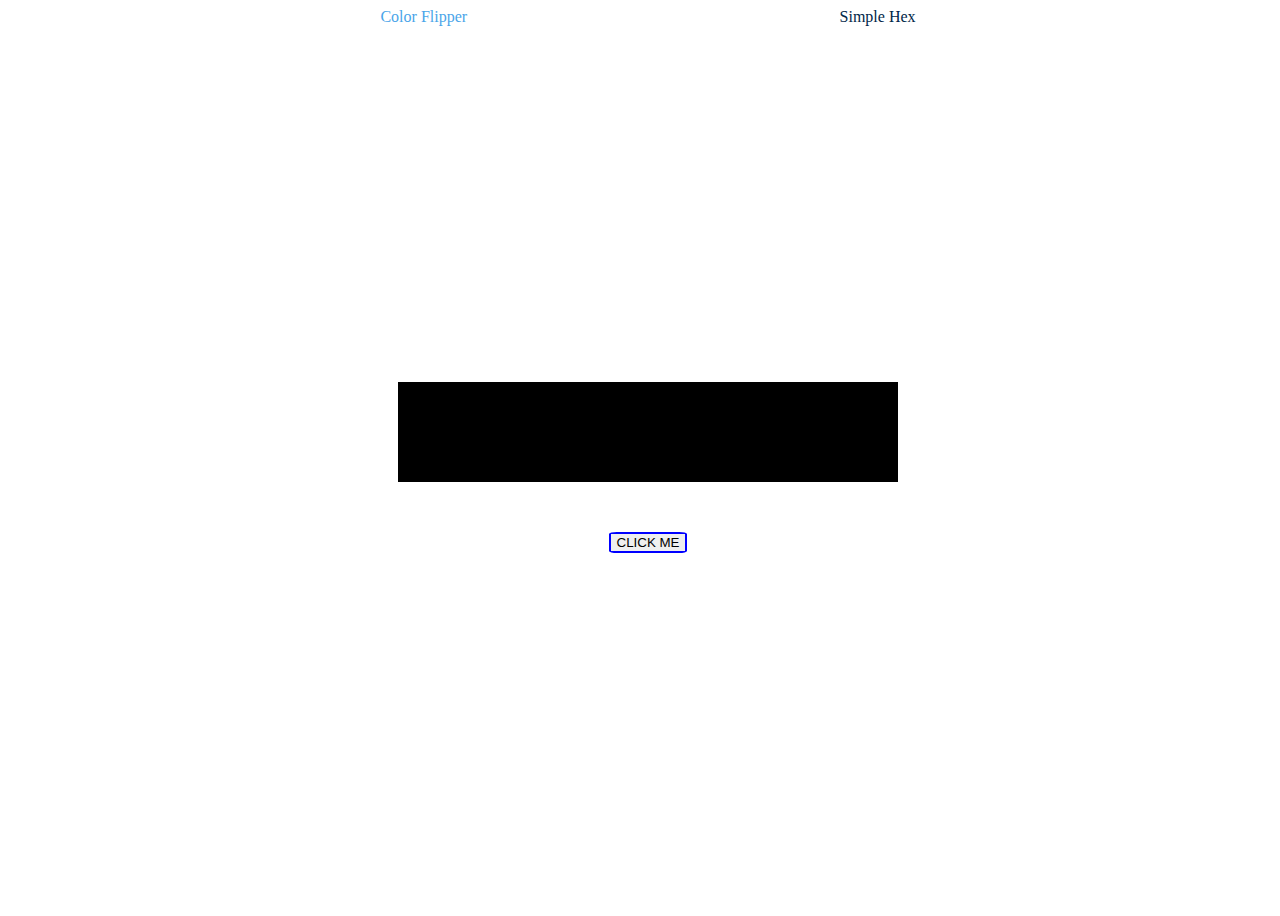
==== colorFlipper/index.html @ d8d636f5 "2022-10-27" ====
<!DOCTYPE html>
<html lang="en">
  <head>
    <meta charset="UTF-8" />
    <meta http-equiv="X-UA-Compatible" content="IE=edge" />
    <meta name="viewport" content="width=device-width, initial-scale=1.0" />
    <link rel="stylesheet" href="style.css" />
    <title>Color Flipper</title>
  </head>
  <body>
    <div class="header">
      <div>Color Flipper</div>
      <div>Simple Hex</div>
    </div>
    <div class="screen">
      <div class="color"></div>
      <button>CLICK ME</button>
    </div>

    <script src="index.js"></script>
  </body>
</html>
---- colorFlipper/style.css ----
body {
  display: flex;
  flex-direction: column;
  justify-content: center;
  align-items: center;
  width: 100vw;
  height: 100vh;
}

.header {
  display: flex;
  justify-content: space-evenly;
  width: 100vw;
}

.header :nth-child(1) {
  color: #4aa5e9;
}

.header :nth-child(2) {
  color: #002648;
}

.screen {
  display: flex;
  flex-direction: column;
  justify-content: center;
  align-items: center;
  width: 1000px;
  height: 1000px;
}

.color {
  width: 500px;
  height: 100px;
  background-color: black;
}

button {
  border: 2px solid blue;
  border-radius: 10%;
  margin-top: 50px;
}
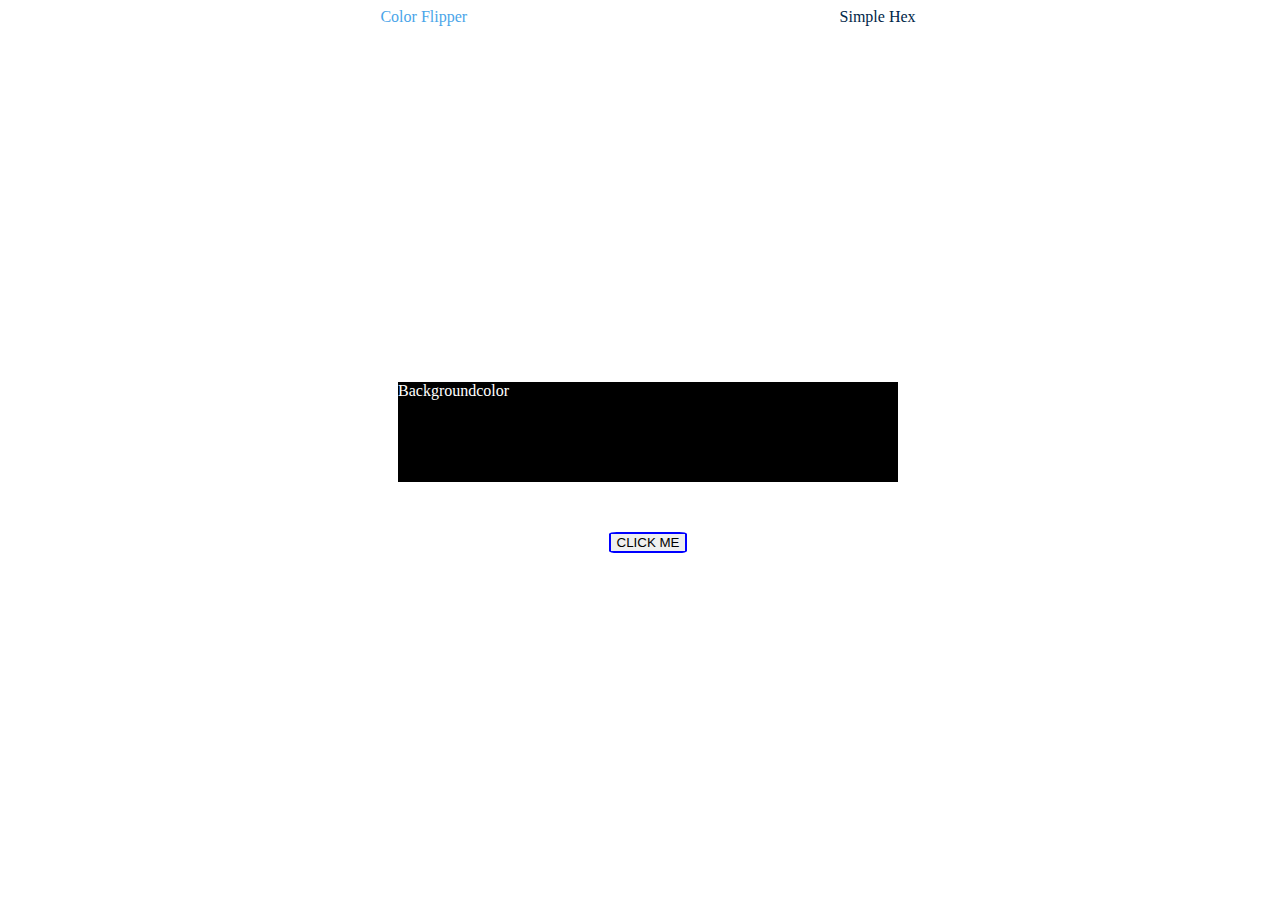
==== commit b6fae3f5: "2022-10-27" ====
--- a/colorFlipper/index.html
+++ b/colorFlipper/index.html
@@ -13,7 +13,7 @@
       <div>Simple Hex</div>
     </div>
     <div class="screen">
-      <div class="color"></div>
+      <div class="color">Backgroundcolor</div>
       <button>CLICK ME</button>
     </div>
 
--- a/colorFlipper/style.css
+++ b/colorFlipper/style.css
@@ -34,6 +34,7 @@
   width: 500px;
   height: 100px;
   background-color: black;
+  color: white;
 }
 
 button {
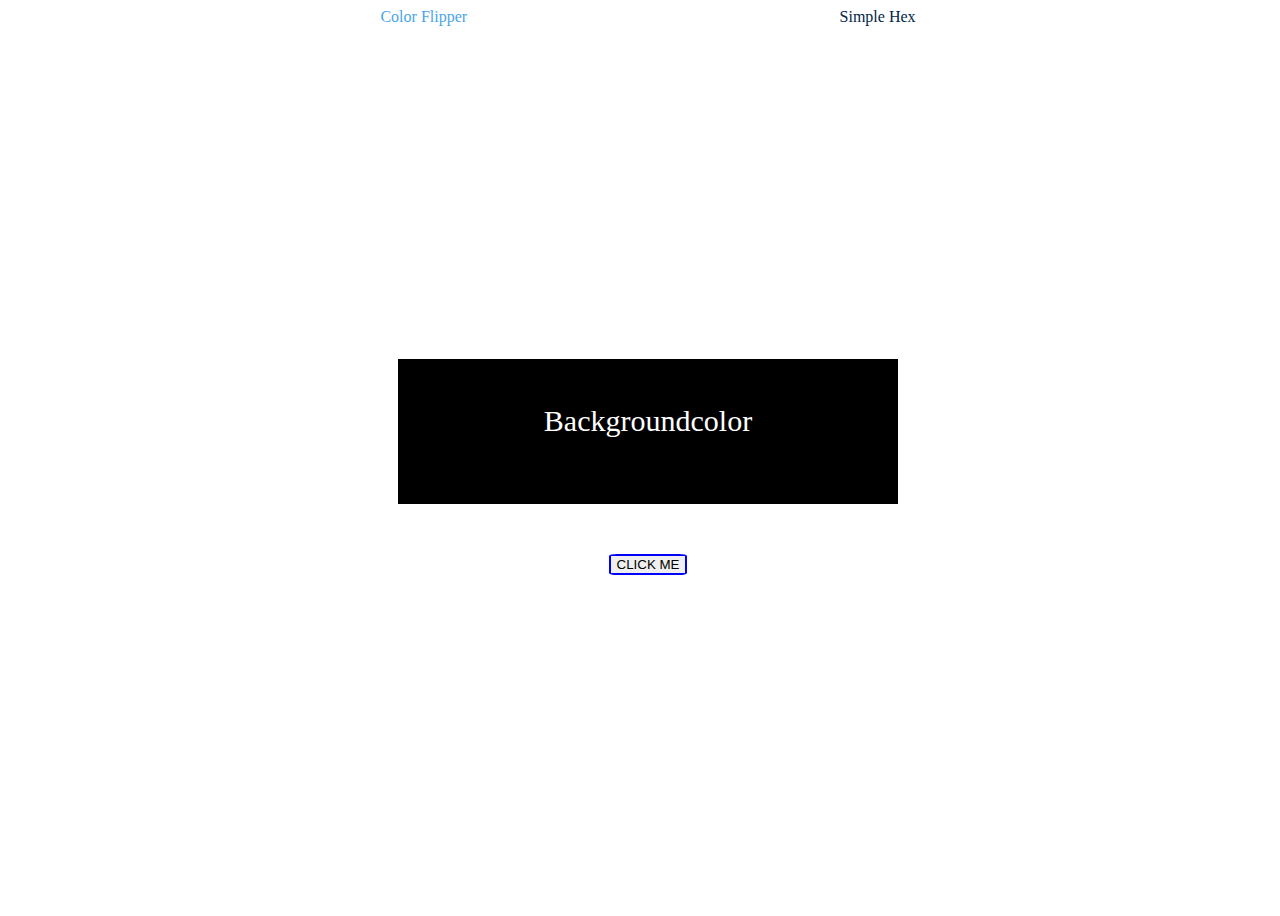
==== commit f1a778ca: "2022-10-28" ====
--- a/colorFlipper/index.html
+++ b/colorFlipper/index.html
@@ -12,10 +12,10 @@
       <div>Color Flipper</div>
       <div>Simple Hex</div>
     </div>
-    <div class="screen">
+    <form class="screen">
       <div class="color">Backgroundcolor</div>
-      <button>CLICK ME</button>
-    </div>
+      <button type="submit">CLICK ME</button>
+    </form>
 
     <script src="index.js"></script>
   </body>
--- a/colorFlipper/style.css
+++ b/colorFlipper/style.css
@@ -35,6 +35,9 @@
   height: 100px;
   background-color: black;
   color: white;
+  font-size: 30px;
+  text-align: center;
+  padding-top: 45px;
 }
 
 button {
